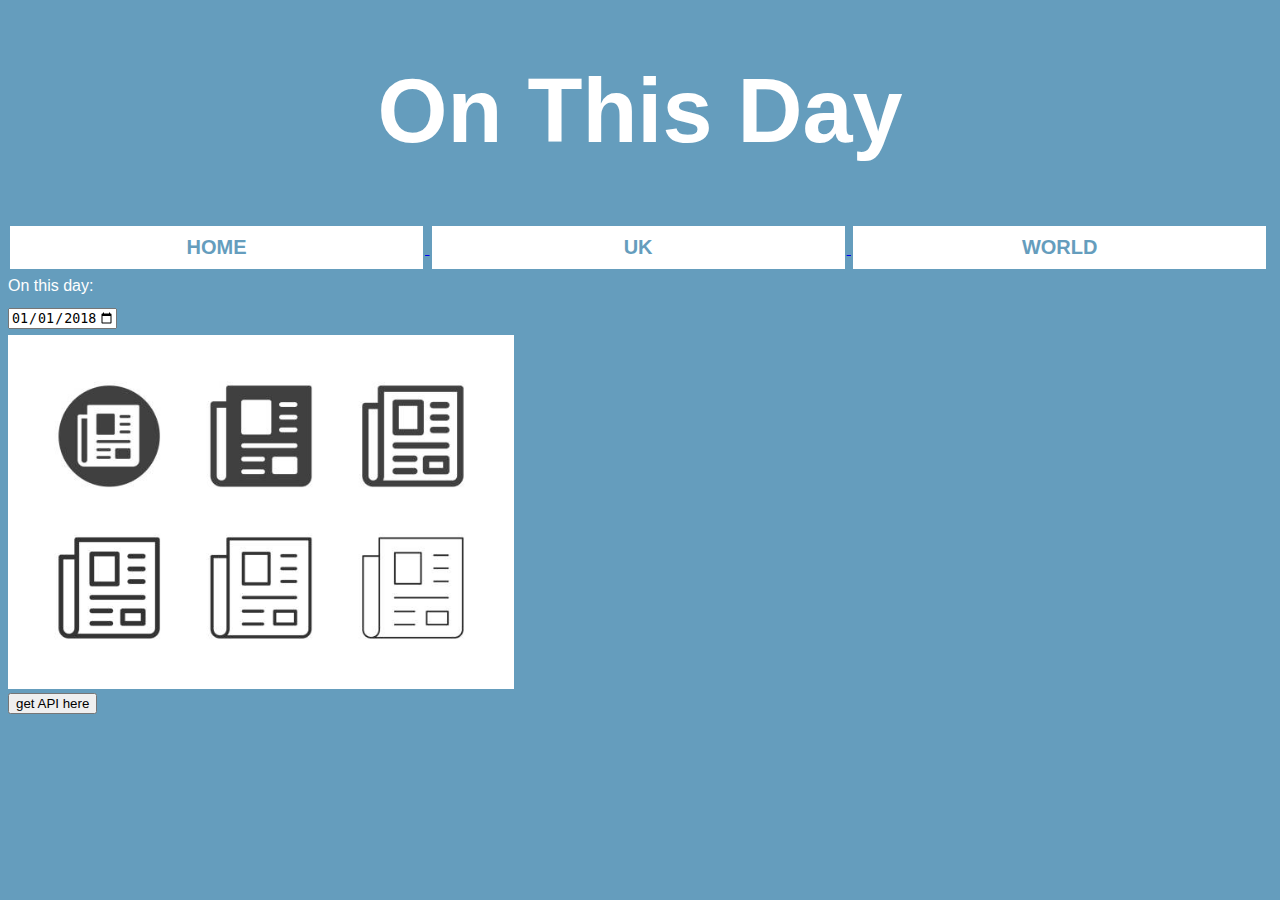
==== home.html @ 25dbabdd "reverted to news api" ====
<!DOCTYPE html>
<html lang="en">
  <head>
    <meta charset="UTF-8" />
    <meta http-equiv="X-UA-Compatible" content="IE=edge" />
    <meta name="viewport" content="width=device-width, initial-scale=1.0" />
    <title>On this day</title>
    <link rel="stylesheet" href="home_style.css" />
  </head>
  <body>
    <h1>On This Day</h1>
    <!-- Button group for navigation though website-->
    <div class="btn-group">
      <a href="home.html">
        <button>HOME</button>
      </a>
      <a href="uk.html">
        <button>UK</button>
      </a>
      <a href="world.html">
        <button>WORLD</button>
      </a>
    </div>
    <div id="rest">
      <label for="start">On this day:</label>

      <input
        id="date-selector"
        type="date"
        id="start"
        name="trip-start"
        value="2018-01-01"
        min="2000-01-01"
        max="2021-01-01"
      />

      <div class="container">
        <img src="icon.jpg" alt="icon" style="width: 40%" class="image" />
      </div>
    </div>

    <button id="click-here">get API here</button>
    <p id="text"></p>

    <script src="main.js"></script>
  </body>
</html>
---- home_style.css ----
.title,
h2 {
  color: ghostwhite;
}

h1 {
  font-size: 90px;
  text-align: center;
  color: white;
}

body {
  background-color: #659dbd;
  font-family: "Gill Sans", "Gill Sans MT", Calibri, "Trebuchet MS", sans-serif;
}

/* Button group to to of page */
.btn-group button {
  background-color: white; /* Green background */
  border: 2px solid #659dbd; /* Green border */
  color: #659dbd; /* White text */
  padding: 10px 24px; /* Some padding */
  cursor: pointer; /* Pointer/hand icon */
  font-family: "Gill Sans", "Gill Sans MT", Calibri, "Trebuchet MS", sans-serif;
  font-weight: bold;
  font-size: 20px;
  width: 33%;
}

label {
  display: block;
  font: 1rem "Fira Sans", sans-serif;
  color: white;
}

input,
label {
  margin: 0.4rem 0;
}
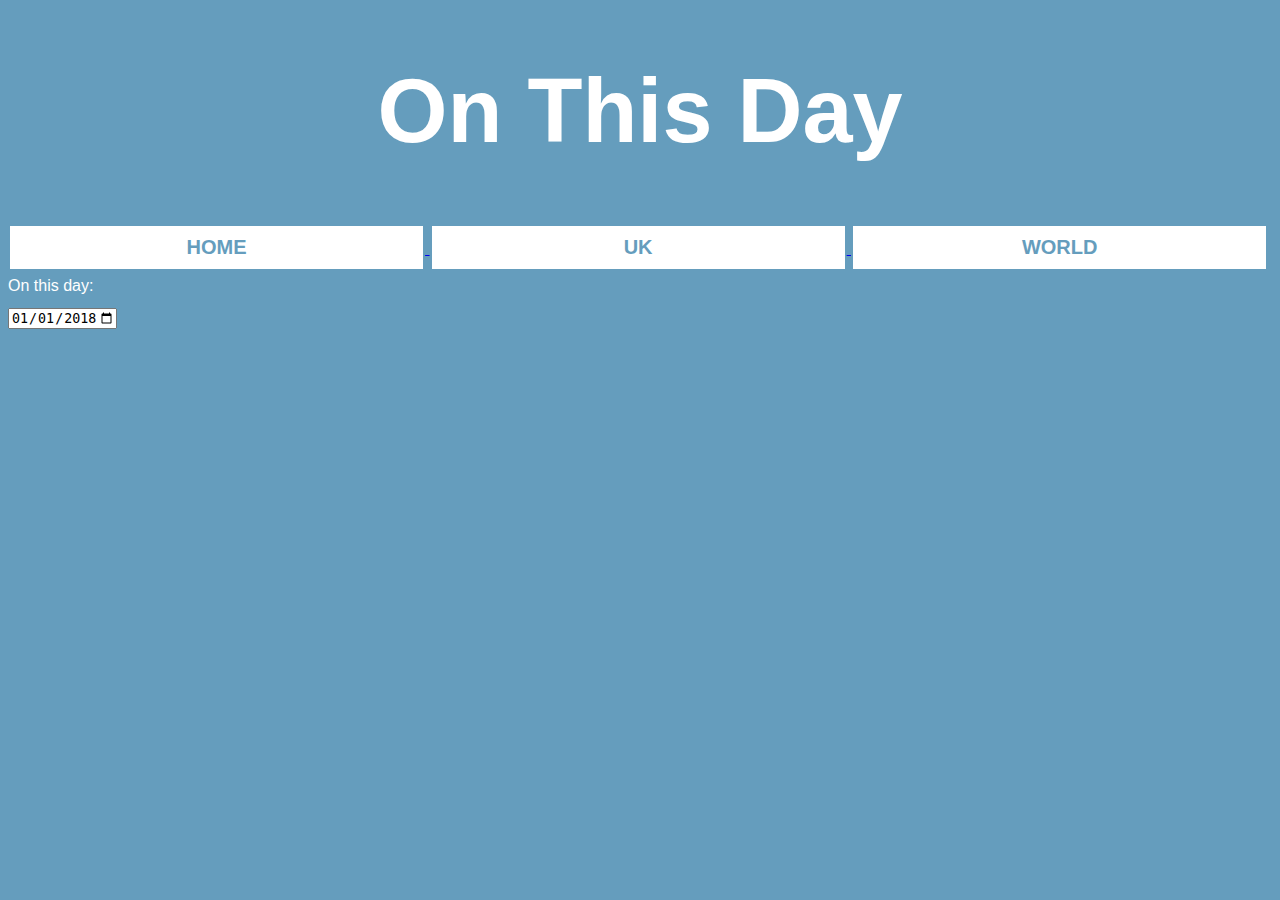
==== commit de641a18: "removal of pages and unused code. api working" ====
--- a/home.html
+++ b/home.html
@@ -1,47 +1,45 @@
 <!DOCTYPE html>
 <html lang="en">
-  <head>
-    <meta charset="UTF-8" />
-    <meta http-equiv="X-UA-Compatible" content="IE=edge" />
-    <meta name="viewport" content="width=device-width, initial-scale=1.0" />
-    <title>On this day</title>
-    <link rel="stylesheet" href="home_style.css" />
-  </head>
-  <body>
-    <h1>On This Day</h1>
-    <!-- Button group for navigation though website-->
-    <div class="btn-group">
-      <a href="home.html">
-        <button>HOME</button>
-      </a>
-      <a href="uk.html">
-        <button>UK</button>
-      </a>
-      <a href="world.html">
-        <button>WORLD</button>
-      </a>
-    </div>
-    <div id="rest">
-      <label for="start">On this day:</label>
+    <head>
+        <meta charset="UTF-8" />
+        <meta http-equiv="X-UA-Compatible" content="IE=edge" />
+        <meta name="viewport" content="width=device-width, initial-scale=1.0" />
+        <title>On This Day</title>
+        <link rel="stylesheet" href="style.css" />
+    </head>
 
-      <input
-        id="date-selector"
-        type="date"
-        id="start"
-        name="trip-start"
-        value="2018-01-01"
-        min="2000-01-01"
-        max="2021-01-01"
-      />
+    <body>
+        <h1>On This Day</h1>
+        <!-- Button group for navigation though website-->
+        <div class="btn-group">
+            <a href="home.html">
+                <button>HOME</button>
+            </a>
+            <a href="uk.html">
+                <button>UK</button>
+            </a>
+            <a href="world.html">
+                <button>WORLD</button>
+            </a>
+        </div>
+        <div id="rest">
+            <label for="start">On this day:</label>
 
-      <div class="container">
-        <img src="icon.jpg" alt="icon" style="width: 40%" class="image" />
-      </div>
-    </div>
+            <input
+                id="date-selector"
+                type="date"
+                id="start"
+                name="trip-start"
+                value="2018-01-01"
+                min="2000-01-01"
+                max="2021-01-01"
+            />
+        </div>
 
-    <button id="click-here">get API here</button>
-    <p id="text"></p>
+        <div id="news">
+            <ul id="list"></ul>
+        </div>
 
-    <script src="main.js"></script>
-  </body>
+        <script src="main.js"></script>
+    </body>
 </html>
--- a/style.css
+++ b/style.css
@@ -0,0 +1,40 @@
+h2 {
+    color: ghostwhite;
+}
+
+h1 {
+    font-size: 90px;
+    text-align: center;
+    color: white;
+}
+
+body {
+    background-color: #659dbd;
+    font-family: "Gill Sans", "Gill Sans MT", Calibri, "Trebuchet MS",
+        sans-serif;
+}
+
+/* Button group to to of page */
+.btn-group button {
+    background-color: white; /* Green background */
+    border: 2px solid #659dbd; /* Green border */
+    color: #659dbd; /* White text */
+    padding: 10px 24px; /* Some padding */
+    cursor: pointer; /* Pointer/hand icon */
+    font-family: "Gill Sans", "Gill Sans MT", Calibri, "Trebuchet MS",
+        sans-serif;
+    font-weight: bold;
+    font-size: 20px;
+    width: 33%;
+}
+
+label {
+    display: block;
+    font: 1rem "Fira Sans", sans-serif;
+    color: white;
+}
+
+input,
+label {
+    margin: 0.4rem 0;
+}
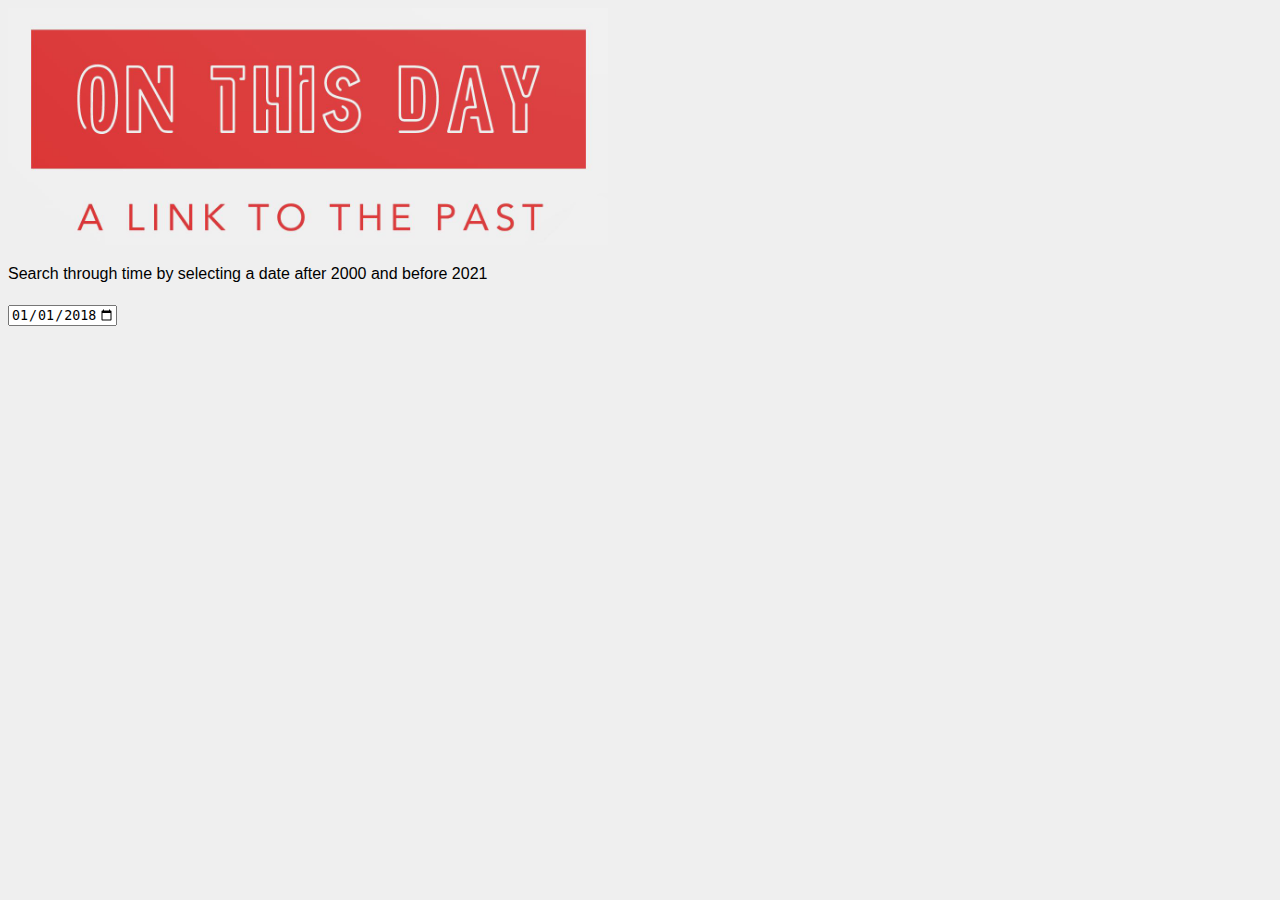
==== commit 4f76ff59: "functionality is complete. article text are hidden until show button is clicked on. logo added. css " ====
--- a/home.html
+++ b/home.html
@@ -9,22 +9,18 @@
     </head>
 
     <body>
-        <h1>On This Day</h1>
+        <img src="images/logo3.JPG" alt="logo" width="600px" />
         <!-- Button group for navigation though website-->
-        <div class="btn-group">
-            <a href="home.html">
-                <button>HOME</button>
-            </a>
-            <a href="uk.html">
-                <button>UK</button>
-            </a>
-            <a href="world.html">
-                <button>WORLD</button>
-            </a>
+        <div class="btn-group"></div>
+
+        <div>
+            <p>
+                Search through time by selecting a date after 2000 and before
+                2021
+            </p>
         </div>
+
         <div id="rest">
-            <label for="start">On this day:</label>
-
             <input
                 id="date-selector"
                 type="date"
@@ -36,10 +32,10 @@
             />
         </div>
 
-        <div id="news">
-            <ul id="list"></ul>
-        </div>
+        <div id="list"></div>
 
         <script src="main.js"></script>
+        <script src="show-hide-button.js"></script>
+        <script src="date.js"></script>
     </body>
 </html>
--- a/style.css
+++ b/style.css
@@ -5,11 +5,11 @@
 h1 {
     font-size: 90px;
     text-align: center;
-    color: white;
+    color: black;
 }
 
 body {
-    background-color: #659dbd;
+    background-color: #efefef;
     font-family: "Gill Sans", "Gill Sans MT", Calibri, "Trebuchet MS",
         sans-serif;
 }
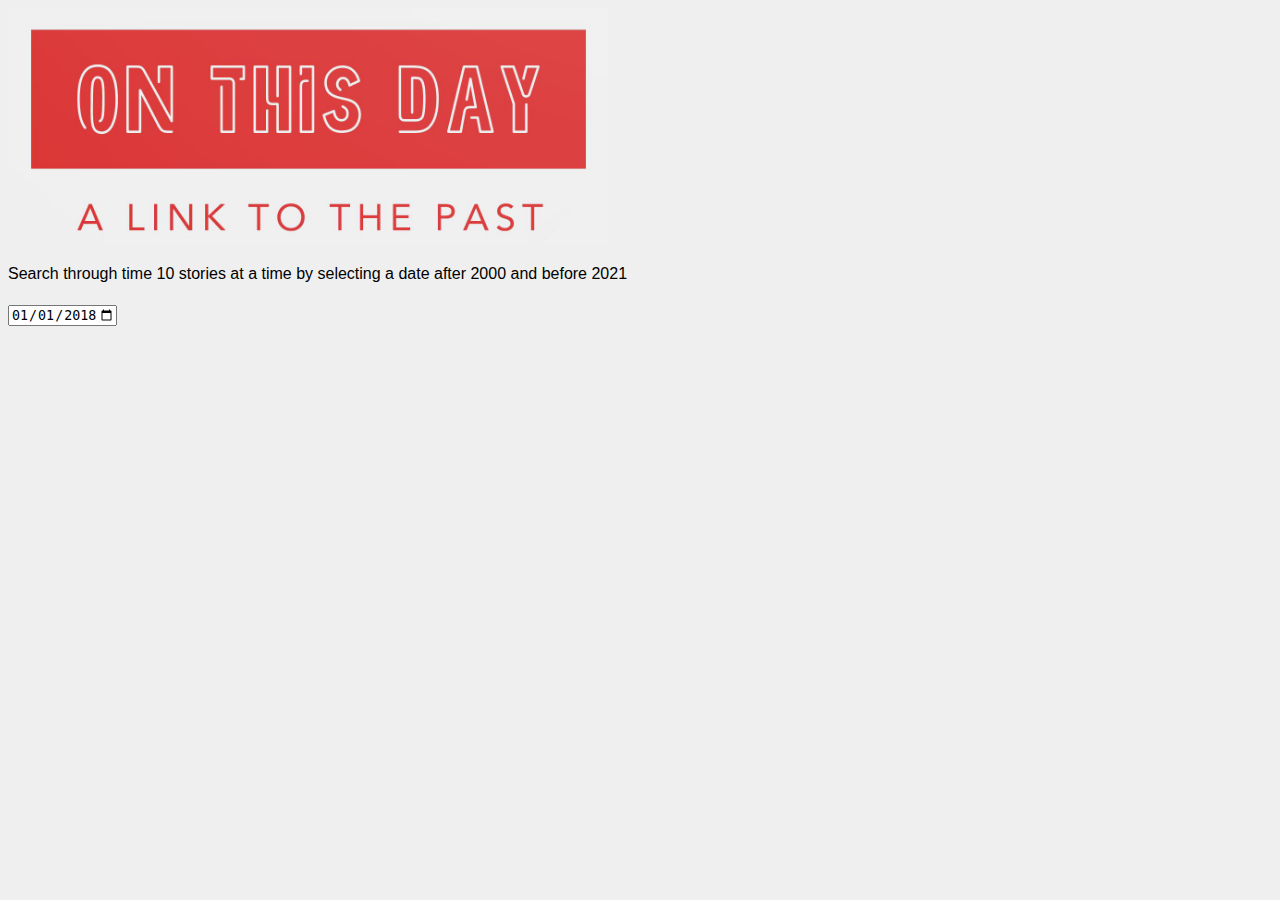
==== commit 3bc29c11: "each article is now in its own separate container to make css easier to code. i have added a flexbox" ====
--- a/home.html
+++ b/home.html
@@ -15,8 +15,8 @@
 
         <div>
             <p>
-                Search through time by selecting a date after 2000 and before
-                2021
+                Search through time 10 stories at a time by selecting a date
+                after 2000 and before 2021
             </p>
         </div>
 
--- a/style.css
+++ b/style.css
@@ -38,3 +38,16 @@
 label {
     margin: 0.4rem 0;
 }
+
+.articleContainer {
+    width: 500px;
+    padding: 40px;
+}
+
+#list {
+    display: flex;
+    flex-wrap: wrap;
+    justify-content: space-around;
+    align-items: flex-start;
+    align-content: space-around;
+}
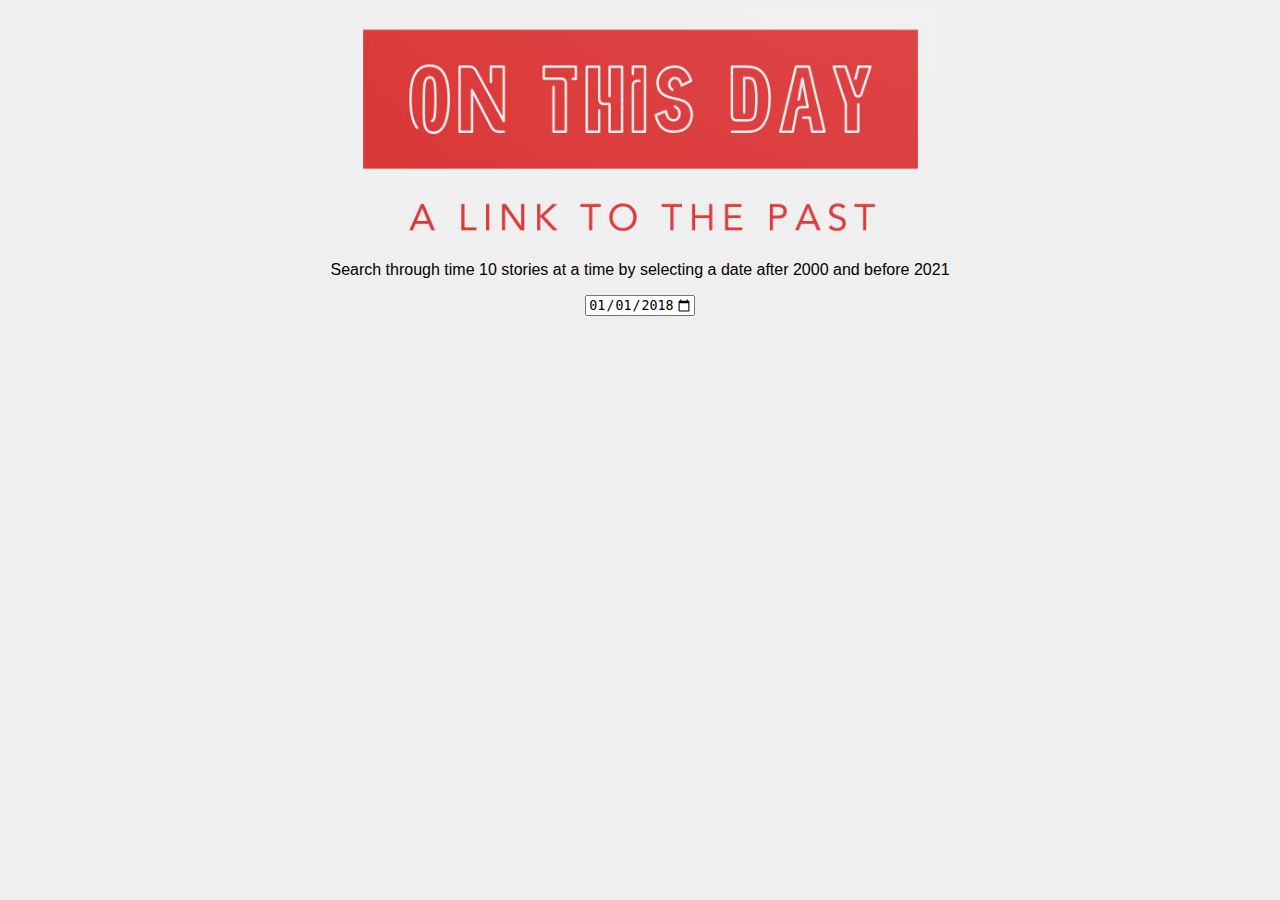
==== commit d94b37b5: "centered logo text and calender" ====
--- a/home.html
+++ b/home.html
@@ -9,12 +9,12 @@
     </head>
 
     <body>
-        <img src="images/logo3.JPG" alt="logo" width="600px" />
+        <img id="logo" src="images/logo3.JPG" alt="logo" width="600px" />
         <!-- Button group for navigation though website-->
         <div class="btn-group"></div>
 
         <div>
-            <p>
+            <p id="actionCall">
                 Search through time 10 stories at a time by selecting a date
                 after 2000 and before 2021
             </p>
--- a/style.css
+++ b/style.css
@@ -51,3 +51,19 @@
     align-items: flex-start;
     align-content: space-around;
 }
+
+#logo {
+    display: block;
+    margin-left: auto;
+    margin-right: auto;
+}
+
+#actionCall {
+    text-align: center;
+}
+
+#rest > input {
+    display: block;
+    margin-left: auto;
+    margin-right: auto;
+}
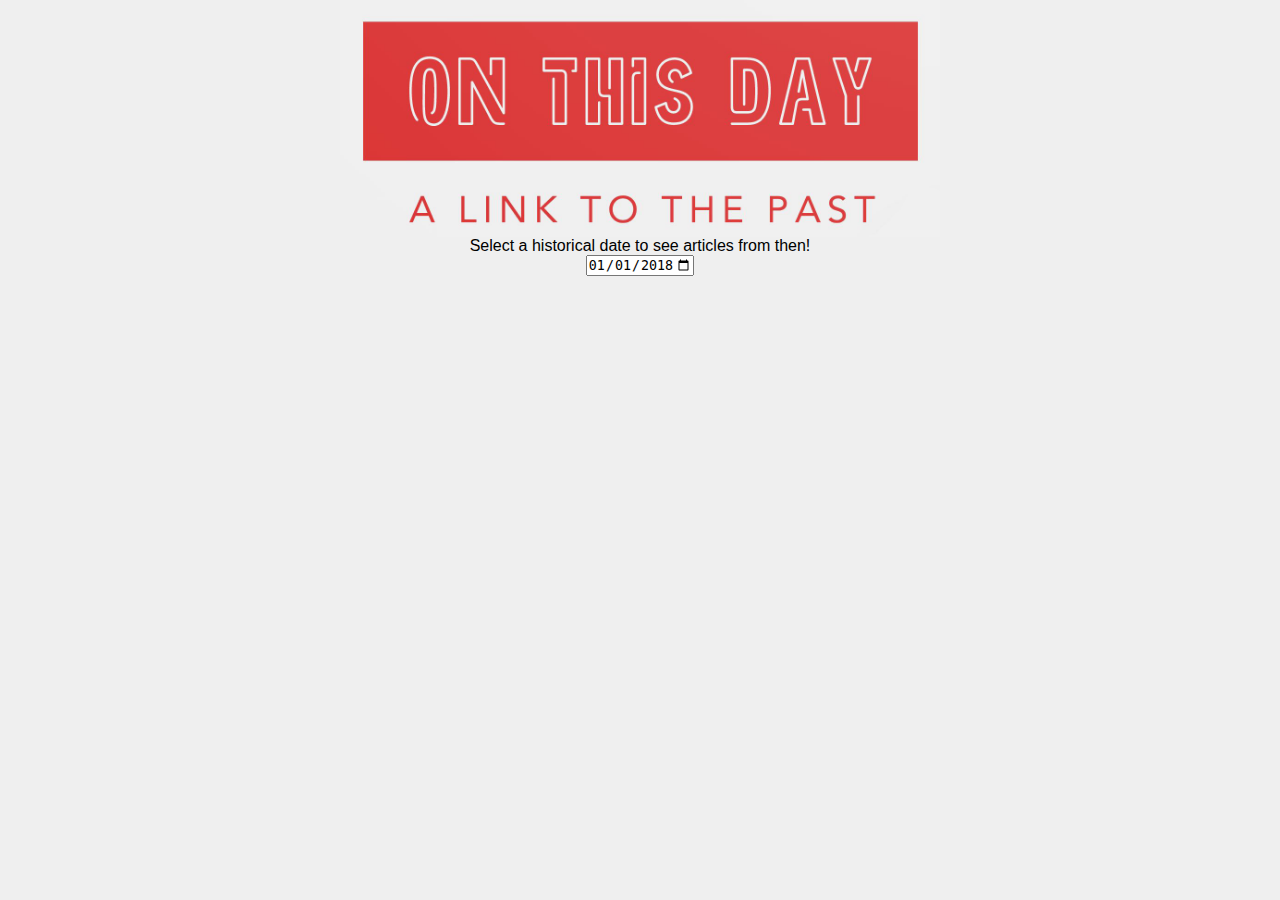
==== commit 3475f6e1: "changes made to css" ====
--- a/home.html
+++ b/home.html
@@ -6,6 +6,12 @@
         <meta name="viewport" content="width=device-width, initial-scale=1.0" />
         <title>On This Day</title>
         <link rel="stylesheet" href="style.css" />
+        <link
+            rel="shortcut icon"
+            href="https://YourFaviconLinkHere.ico"
+            type="image/x-icon"
+        />
+        <link rel="icon" type="image/png" href="./images/icon.png" />
     </head>
 
     <body>
@@ -15,8 +21,7 @@
 
         <div>
             <p id="actionCall">
-                Search through time 10 stories at a time by selecting a date
-                after 2000 and before 2021
+                Select a historical date to see articles from then!
             </p>
         </div>
 
--- a/style.css
+++ b/style.css
@@ -1,5 +1,6 @@
-h2 {
-    color: ghostwhite;
+* {
+    margin: 0;
+    padding: 0;
 }
 
 h1 {
@@ -12,44 +13,24 @@
     background-color: #efefef;
     font-family: "Gill Sans", "Gill Sans MT", Calibri, "Trebuchet MS",
         sans-serif;
-}
-
-/* Button group to to of page */
-.btn-group button {
-    background-color: white; /* Green background */
-    border: 2px solid #659dbd; /* Green border */
-    color: #659dbd; /* White text */
-    padding: 10px 24px; /* Some padding */
-    cursor: pointer; /* Pointer/hand icon */
-    font-family: "Gill Sans", "Gill Sans MT", Calibri, "Trebuchet MS",
-        sans-serif;
-    font-weight: bold;
-    font-size: 20px;
-    width: 33%;
-}
-
-label {
-    display: block;
-    font: 1rem "Fira Sans", sans-serif;
-    color: white;
-}
-
-input,
-label {
-    margin: 0.4rem 0;
-}
-
-.articleContainer {
-    width: 500px;
-    padding: 40px;
+    align-items: center;
+    justify-content: center;
 }
 
 #list {
-    display: flex;
+    /*display: flex;
+    align-items: center;
+    justify-content: center;
     flex-wrap: wrap;
     justify-content: space-around;
     align-items: flex-start;
-    align-content: space-around;
+    align-content: space-around;*/
+
+    padding: 60px;
+    display: flex;
+    justify-content: space-around;
+    flex-wrap: wrap;
+    cursor: pointer;
 }
 
 #logo {
@@ -67,3 +48,48 @@
     margin-left: auto;
     margin-right: auto;
 }
+
+.articleContainer {
+    width: 600px;
+    overflow: hidden;
+}
+
+.image {
+    width: 100%;
+    border-radius: 6px;
+    transition: 0.3s linear;
+}
+
+.articleContainer2 {
+    background-color: #ffffffdd;
+    margin: 0 20px;
+    padding: 30px;
+    border-radius: 6px;
+    transform: translateY(-60px);
+    transition: 0.3s linear;
+}
+
+.url {
+    font-size: 18px;
+    margin-bottom: 10px;
+}
+
+.category {
+    font-size: 15px;
+    font-style: italic;
+    color: #e77f67;
+    margin-bottom: 10px;
+}
+
+.articleContainer:hover .image {
+    transform: translateY(5px);
+}
+
+.articleContainer:hover .articleContainer2 {
+    transform: translateY(-50px);
+}
+
+.body > figure > img {
+    width: 600px;
+    height: 400px;
+}
